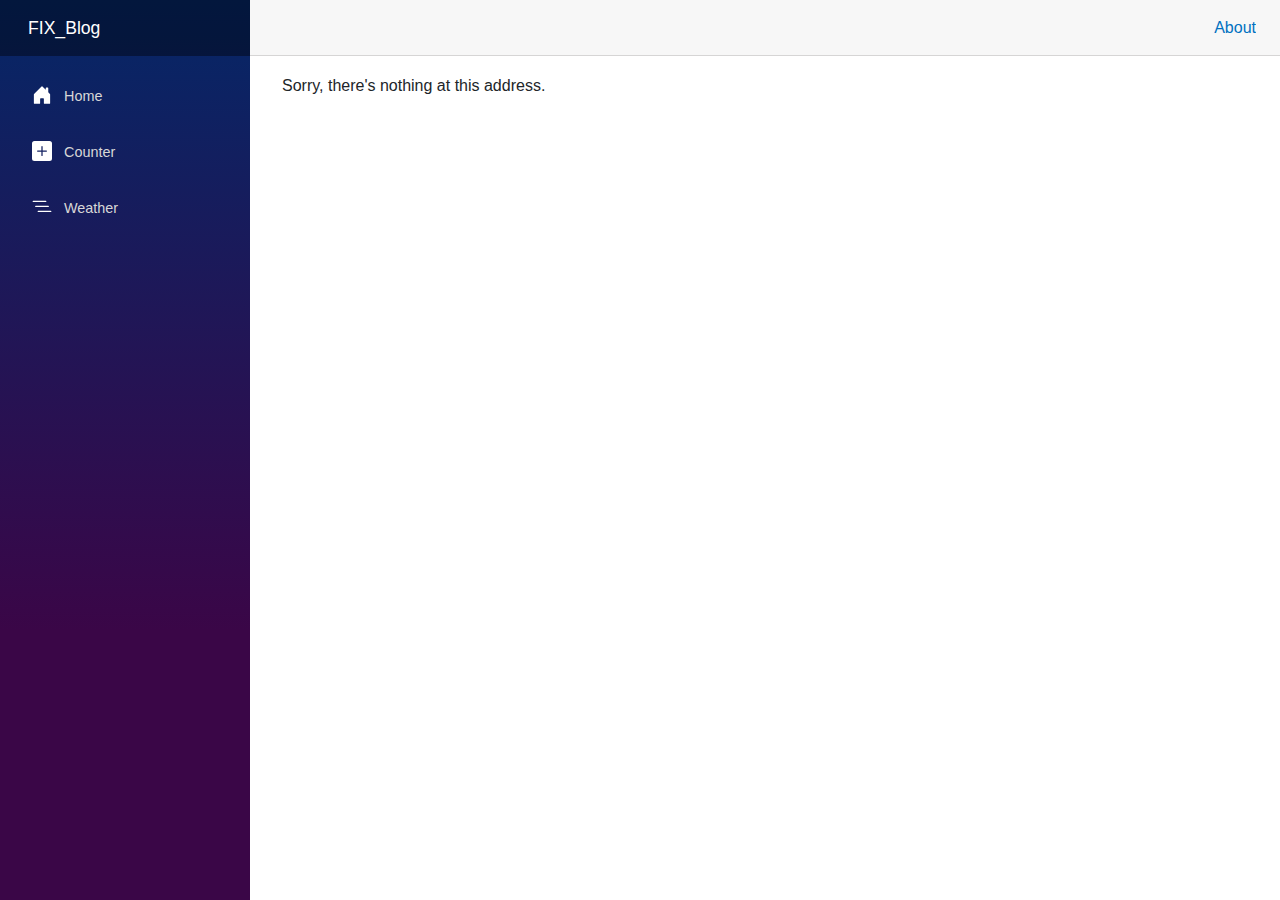
==== index.html @ 11c2c455 "Deploy Blazor WebAssembly su GitHub Pages" ====
<!DOCTYPE html>
<html lang="en">

<head>
    <meta charset="utf-8" />
    <meta name="viewport" content="width=device-width, initial-scale=1.0" />
    <title>FIX_Blog</title>
    <base href="/" />
    <link rel="stylesheet" href="lib/bootstrap/dist/css/bootstrap.min.css" />
    <link rel="stylesheet" href="css/app.css" />
    <link rel="icon" type="image/png" href="favicon.png" />
    <link href="FIX_Blog.styles.css" rel="stylesheet" />
</head>

<body>
    <div id="app">
        <svg class="loading-progress">
            <circle r="40%" cx="50%" cy="50%" />
            <circle r="40%" cx="50%" cy="50%" />
        </svg>
        <div class="loading-progress-text"></div>
    </div>

    <div id="blazor-error-ui">
        An unhandled error has occurred.
        <a href="." class="reload">Reload</a>
        <span class="dismiss">🗙</span>
    </div>
    <script src="_framework/blazor.webassembly.js"></script>
</body>

</html>
---- css/app.css ----
html, body {
    font-family: 'Helvetica Neue', Helvetica, Arial, sans-serif;
}

h1:focus {
    outline: none;
}

a, .btn-link {
    color: #0071c1;
}

.btn-primary {
    color: #fff;
    background-color: #1b6ec2;
    border-color: #1861ac;
}

.btn:focus, .btn:active:focus, .btn-link.nav-link:focus, .form-control:focus, .form-check-input:focus {
  box-shadow: 0 0 0 0.1rem white, 0 0 0 0.25rem #258cfb;
}

.content {
    padding-top: 1.1rem;
}

.valid.modified:not([type=checkbox]) {
    outline: 1px solid #26b050;
}

.invalid {
    outline: 1px solid red;
}

.validation-message {
    color: red;
}

#blazor-error-ui {
    color-scheme: light only;
    background: lightyellow;
    bottom: 0;
    box-shadow: 0 -1px 2px rgba(0, 0, 0, 0.2);
    box-sizing: border-box;
    display: none;
    left: 0;
    padding: 0.6rem 1.25rem 0.7rem 1.25rem;
    position: fixed;
    width: 100%;
    z-index: 1000;
}

    #blazor-error-ui .dismiss {
        cursor: pointer;
        position: absolute;
        right: 0.75rem;
        top: 0.5rem;
    }

.blazor-error-boundary {
    background: url([data-uri]) no-repeat 1rem/1.8rem, #b32121;
    padding: 1rem 1rem 1rem 3.7rem;
    color: white;
}

    .blazor-error-boundary::after {
        content: "An error has occurred."
    }

.loading-progress {
    position: relative;
    display: block;
    width: 8rem;
    height: 8rem;
    margin: 20vh auto 1rem auto;
}

    .loading-progress circle {
        fill: none;
        stroke: #e0e0e0;
        stroke-width: 0.6rem;
        transform-origin: 50% 50%;
        transform: rotate(-90deg);
    }

        .loading-progress circle:last-child {
            stroke: #1b6ec2;
            stroke-dasharray: calc(3.141 * var(--blazor-load-percentage, 0%) * 0.8), 500%;
            transition: stroke-dasharray 0.05s ease-in-out;
        }

.loading-progress-text {
    position: absolute;
    text-align: center;
    font-weight: bold;
    inset: calc(20vh + 3.25rem) 0 auto 0.2rem;
}

    .loading-progress-text:after {
        content: var(--blazor-load-percentage-text, "Loading");
    }

code {
    color: #c02d76;
}

.form-floating > .form-control-plaintext::placeholder, .form-floating > .form-control::placeholder {
    color: var(--bs-secondary-color);
    text-align: end;
}

.form-floating > .form-control-plaintext:focus::placeholder, .form-floating > .form-control:focus::placeholder {
    text-align: start;
}
---- FIX_Blog.styles.css ----
/* /Layout/MainLayout.razor.rz.scp.css */
.page[b-2554uujicd] {
    position: relative;
    display: flex;
    flex-direction: column;
}

main[b-2554uujicd] {
    flex: 1;
}

.sidebar[b-2554uujicd] {
    background-image: linear-gradient(180deg, rgb(5, 39, 103) 0%, #3a0647 70%);
}

.top-row[b-2554uujicd] {
    background-color: #f7f7f7;
    border-bottom: 1px solid #d6d5d5;
    justify-content: flex-end;
    height: 3.5rem;
    display: flex;
    align-items: center;
}

    .top-row[b-2554uujicd]  a, .top-row[b-2554uujicd]  .btn-link {
        white-space: nowrap;
        margin-left: 1.5rem;
        text-decoration: none;
    }

    .top-row[b-2554uujicd]  a:hover, .top-row[b-2554uujicd]  .btn-link:hover {
        text-decoration: underline;
    }

    .top-row[b-2554uujicd]  a:first-child {
        overflow: hidden;
        text-overflow: ellipsis;
    }

@media (max-width: 640.98px) {
    .top-row[b-2554uujicd] {
        justify-content: space-between;
    }

    .top-row[b-2554uujicd]  a, .top-row[b-2554uujicd]  .btn-link {
        margin-left: 0;
    }
}

@media (min-width: 641px) {
    .page[b-2554uujicd] {
        flex-direction: row;
    }

    .sidebar[b-2554uujicd] {
        width: 250px;
        height: 100vh;
        position: sticky;
        top: 0;
    }

    .top-row[b-2554uujicd] {
        position: sticky;
        top: 0;
        z-index: 1;
    }

    .top-row.auth[b-2554uujicd]  a:first-child {
        flex: 1;
        text-align: right;
        width: 0;
    }

    .top-row[b-2554uujicd], article[b-2554uujicd] {
        padding-left: 2rem !important;
        padding-right: 1.5rem !important;
    }
}
/* /Layout/NavMenu.razor.rz.scp.css */
.navbar-toggler[b-oeckm8g3ub] {
    background-color: rgba(255, 255, 255, 0.1);
}

.top-row[b-oeckm8g3ub] {
    min-height: 3.5rem;
    background-color: rgba(0,0,0,0.4);
}

.navbar-brand[b-oeckm8g3ub] {
    font-size: 1.1rem;
}

.bi[b-oeckm8g3ub] {
    display: inline-block;
    position: relative;
    width: 1.25rem;
    height: 1.25rem;
    margin-right: 0.75rem;
    top: -1px;
    background-size: cover;
}

.bi-house-door-fill-nav-menu[b-oeckm8g3ub] {
    background-image: url("data:image/svg+xml,%3Csvg xmlns='http://www.w3.org/2000/svg' width='16' height='16' fill='white' class='bi bi-house-door-fill' viewBox='0 0 16 16'%3E%3Cpath d='M6.5 14.5v-3.505c0-.245.25-.495.5-.495h2c.25 0 .5.25.5.5v3.5a.5.5 0 0 0 .5.5h4a.5.5 0 0 0 .5-.5v-7a.5.5 0 0 0-.146-.354L13 5.793V2.5a.5.5 0 0 0-.5-.5h-1a.5.5 0 0 0-.5.5v1.293L8.354 1.146a.5.5 0 0 0-.708 0l-6 6A.5.5 0 0 0 1.5 7.5v7a.5.5 0 0 0 .5.5h4a.5.5 0 0 0 .5-.5Z'/%3E%3C/svg%3E");
}

.bi-plus-square-fill-nav-menu[b-oeckm8g3ub] {
    background-image: url("data:image/svg+xml,%3Csvg xmlns='http://www.w3.org/2000/svg' width='16' height='16' fill='white' class='bi bi-plus-square-fill' viewBox='0 0 16 16'%3E%3Cpath d='M2 0a2 2 0 0 0-2 2v12a2 2 0 0 0 2 2h12a2 2 0 0 0 2-2V2a2 2 0 0 0-2-2H2zm6.5 4.5v3h3a.5.5 0 0 1 0 1h-3v3a.5.5 0 0 1-1 0v-3h-3a.5.5 0 0 1 0-1h3v-3a.5.5 0 0 1 1 0z'/%3E%3C/svg%3E");
}

.bi-list-nested-nav-menu[b-oeckm8g3ub] {
    background-image: url("data:image/svg+xml,%3Csvg xmlns='http://www.w3.org/2000/svg' width='16' height='16' fill='white' class='bi bi-list-nested' viewBox='0 0 16 16'%3E%3Cpath fill-rule='evenodd' d='M4.5 11.5A.5.5 0 0 1 5 11h10a.5.5 0 0 1 0 1H5a.5.5 0 0 1-.5-.5zm-2-4A.5.5 0 0 1 3 7h10a.5.5 0 0 1 0 1H3a.5.5 0 0 1-.5-.5zm-2-4A.5.5 0 0 1 1 3h10a.5.5 0 0 1 0 1H1a.5.5 0 0 1-.5-.5z'/%3E%3C/svg%3E");
}

.nav-item[b-oeckm8g3ub] {
    font-size: 0.9rem;
    padding-bottom: 0.5rem;
}

    .nav-item:first-of-type[b-oeckm8g3ub] {
        padding-top: 1rem;
    }

    .nav-item:last-of-type[b-oeckm8g3ub] {
        padding-bottom: 1rem;
    }

    .nav-item[b-oeckm8g3ub]  a {
        color: #d7d7d7;
        border-radius: 4px;
        height: 3rem;
        display: flex;
        align-items: center;
        line-height: 3rem;
    }

.nav-item[b-oeckm8g3ub]  a.active {
    background-color: rgba(255,255,255,0.37);
    color: white;
}

.nav-item[b-oeckm8g3ub]  a:hover {
    background-color: rgba(255,255,255,0.1);
    color: white;
}

@media (min-width: 641px) {
    .navbar-toggler[b-oeckm8g3ub] {
        display: none;
    }

    .collapse[b-oeckm8g3ub] {
        /* Never collapse the sidebar for wide screens */
        display: block;
    }

    .nav-scrollable[b-oeckm8g3ub] {
        /* Allow sidebar to scroll for tall menus */
        height: calc(100vh - 3.5rem);
        overflow-y: auto;
    }
}
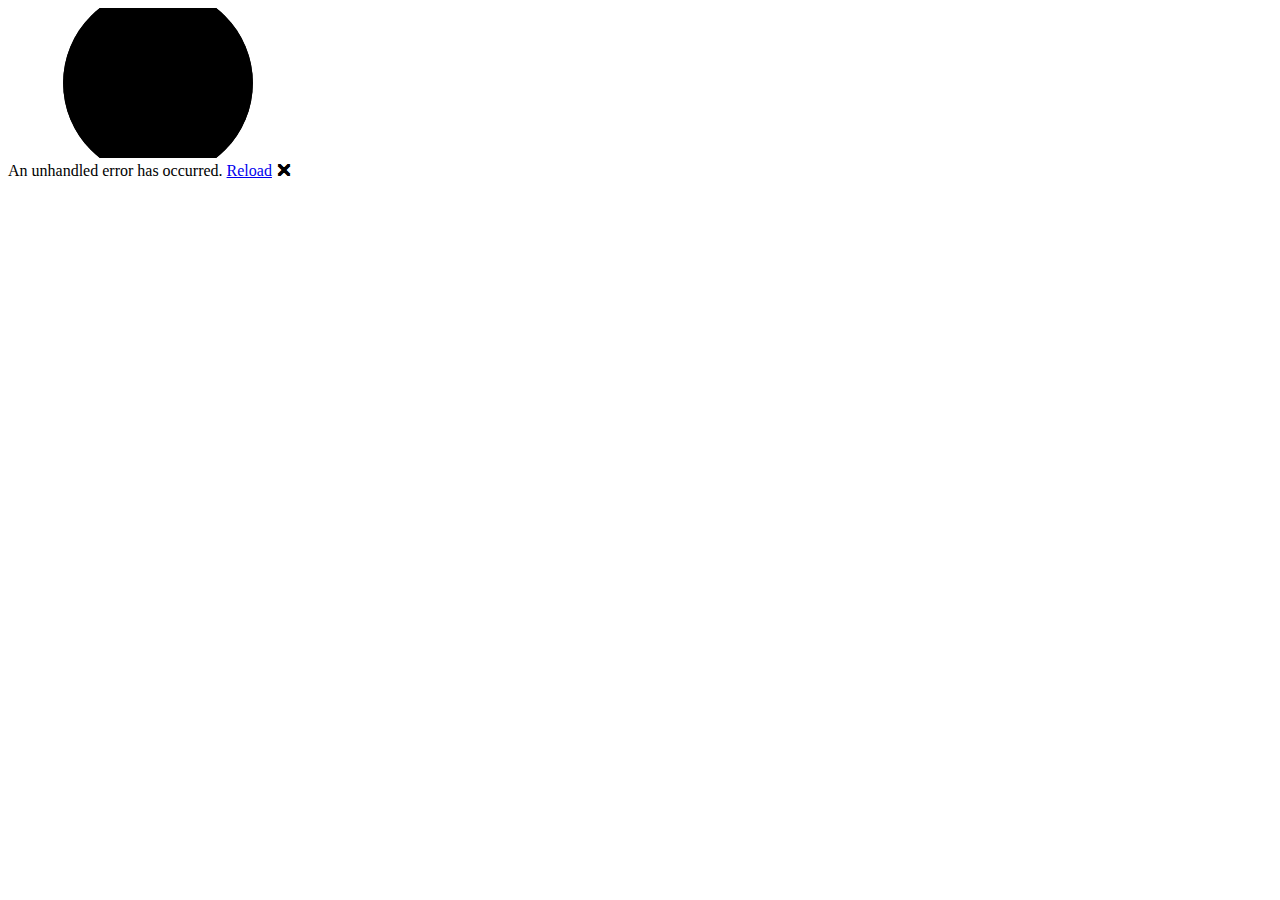
==== commit 07632547: "Update index.html" ====
--- a/index.html
+++ b/index.html
@@ -5,7 +5,7 @@
     <meta charset="utf-8" />
     <meta name="viewport" content="width=device-width, initial-scale=1.0" />
     <title>FIX_Blog</title>
-    <base href="/" />
+    <base href="/FIX_ITA2/" />
     <link rel="stylesheet" href="lib/bootstrap/dist/css/bootstrap.min.css" />
     <link rel="stylesheet" href="css/app.css" />
     <link rel="icon" type="image/png" href="favicon.png" />
